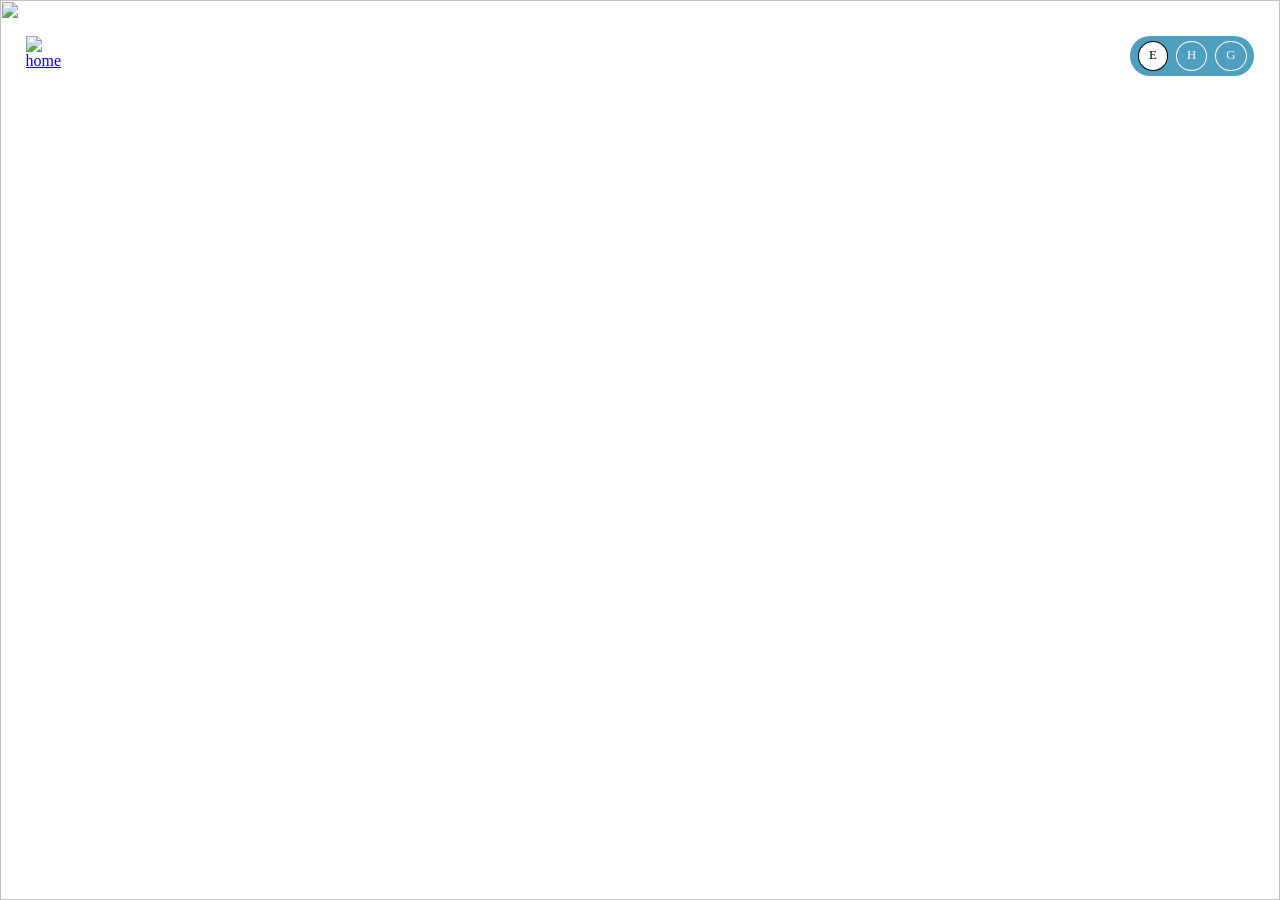
==== basic-template.html @ 1c9abe92 "Push projects/new as repo root Co-Authored-By: Claude Sonnet 5 <noreply@anthropic.com>" ====
<!DOCTYPE html>
<html lang="en">

<head>
    <meta charset="UTF-8">
    <meta name="viewport" content="width=device-width, initial-scale=1.0">
    <title>Say no to Mobile gamnes</title>
    <link rel="stylesheet" href="./assets/css/style.css">
    
</head>

<body id="body">
    <div id="langSelect">
        <div id="language">
            <label><input type="radio" onclick="val('English')" name="lang" id="en" value="English">
                <span>E</span>
            </label>
            <label><input type="radio" onclick="val('Hindi')" name="lang" id="hi" value="Hindi">
                <span>H</span>
            </label>
            <label><input type="radio" onclick="val('Gujrati')" name="lang" id="gu" value="Gujrati">
                <span>G</span>
            </label>
        </div>
    </div>

    <a href="./index.html" style="width: 4vw;position: absolute;top: 4%;left: 2%;z-index: 2;" class="left-corners">
        <img src="./assets/images/home.svg" alt="home" style="width: 100%;height: auto;">
    </a>

    <img src="./assets/images/background.png" alt="" style="position: absolute;top: 0;width: 100%;height: 100%;">
    <div class="main-container" style="position: relative;">
       
    </div>
    <script src="./assets/js/djp.js"></script>
    <script src="./assets/js/jquery-3.7.1.js"></script>
    <script src="./assets/js/custom.js"></script>
    <script>
        $(document).ready(function () {
            $('.sideeffect').on('click', function () {
                var url = $(this).data('href');
                window.location.href = url;
            });
            $('.benefits').on('click', function () {
                var url = $(this).data('href');
                window.location.href = url;
            });
            $('.prevention').on('click', function () {
                var url = $(this).data('href');
                window.location.href = url;
            });
        });
    </script>
</body>

</html>
---- assets/css/style.css ----
@font-face {
    font-family: "Baloo";
    src: url("../../fonts/Baloo Regular 400.ttf") format("truetype");
    font-weight: 400;
    font-style: normal;
    font-display: swap;
}

@font-face {
    font-family: "ITFDevanagari";
    src: url("../../fonts/ITFDevanagari-Bold-02.otf") format("opentype");
    font-weight: 700;
    font-style: normal;
    font-display: swap;
}

@font-face {
    font-family: "NotoSansGujarati";
    src: url("../../fonts/NotoSansGujarati-Regular.ttf") format("truetype");
    font-weight: 400;
    font-style: normal;
    font-display: swap;
}

@font-face {
    font-family: "NotoSansGujarati";
    src: url("../../fonts/NotoSansGujarati-Bold.ttf") format("truetype");
    font-weight: 700;
    font-style: normal;
    font-display: swap;
}

* {
    margin: 0;
    padding: 0;
    box-sizing: border-box;
}

html {
    height: 100%;
}

body {
    margin: 0;
    position: relative;
    font-family: Poppins;
    min-height: 100%;
    overflow: hidden auto;
}

/* Per-language type family — every visible text node is rendered three times (.english/.hindi/
   .gujrati spans per project.md rule 4); the language decides the font, not the element. */
.english {
    font-family: "Baloo", cursive, sans-serif;
}

.hindi {
    font-family: "ITFDevanagari", "Noto Sans Devanagari", sans-serif;
    font-weight: 700;
}

.gujrati {
    font-family: "NotoSansGujarati", sans-serif;
}

/* djp.js injects this button expecting a close.png asset we don't have */
.back-button {
    display: none !important;
}

/* top right fixed language bar */
#language {
    background-color: #4e9ebf;
    border-radius: 4vw;
    text-align: center;
    display: flex;
    justify-content: center;
    padding: 0.1vw 0.3vw;
}

#language label {
    cursor: pointer;
}

#langSelect {
    position: absolute;
    top: 4%;
    right: 2%;
    z-index: 999999;
}

#langSelect label {
    display: block;
    padding: 0.3vw 0.3vw;
    position: relative;
    display: flex !important;
    justify-content: center;
    align-items: center;
    flex-wrap: wrap;
}

#langSelect label input {
    display: none;
}

#langSelect label span {
    border: 0.1vw solid white;
    overflow: hidden;
    font-size: 1vw;
    padding: 0.5vw 0.8vw;
    border-radius: 50%;
    font-family: "Hindi";
    color: white;
}

#langSelect input:checked+span {
    background: #fff;
    color: black;
    border-color: black;
}
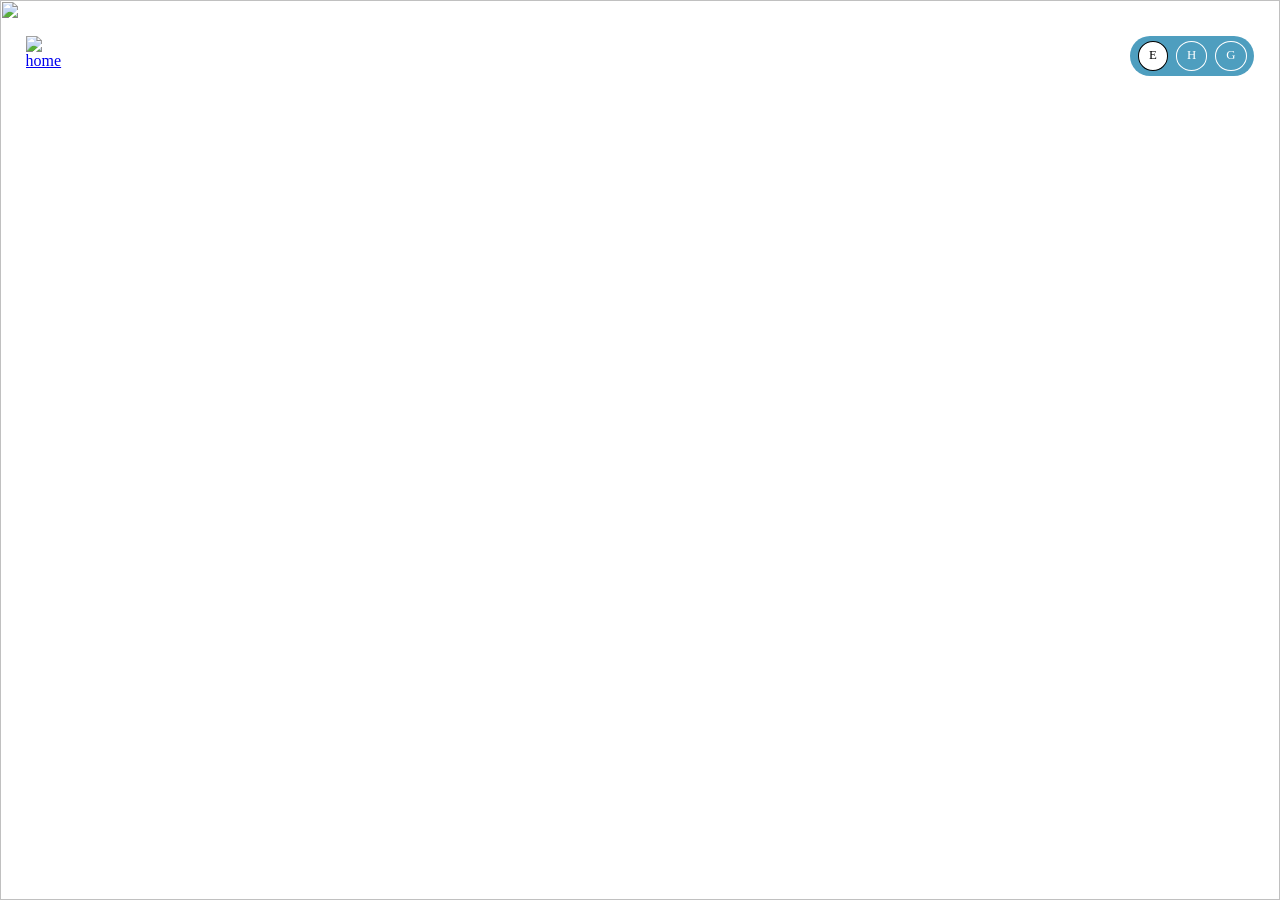
==== commit 2689099e: "Remove djp.js and the pranam-ref reference page Delete the obfuscated djp.js script, its script tags" ====
--- a/basic-template.html
+++ b/basic-template.html
@@ -32,7 +32,6 @@
     <div class="main-container" style="position: relative;">
        
     </div>
-    <script src="./assets/js/djp.js"></script>
     <script src="./assets/js/jquery-3.7.1.js"></script>
     <script src="./assets/js/custom.js"></script>
     <script>
--- a/assets/css/style.css
+++ b/assets/css/style.css
@@ -47,6 +47,12 @@
     font-family: Poppins;
     min-height: 100%;
     overflow: hidden auto;
+    scrollbar-width: none;
+    -ms-overflow-style: none;
+}
+
+body::-webkit-scrollbar {
+    display: none;
 }
 
 /* Per-language type family — every visible text node is rendered three times (.english/.hindi/
@@ -62,11 +68,6 @@
 
 .gujrati {
     font-family: "NotoSansGujarati", sans-serif;
-}
-
-/* djp.js injects this button expecting a close.png asset we don't have */
-.back-button {
-    display: none !important;
 }
 
 /* top right fixed language bar */
